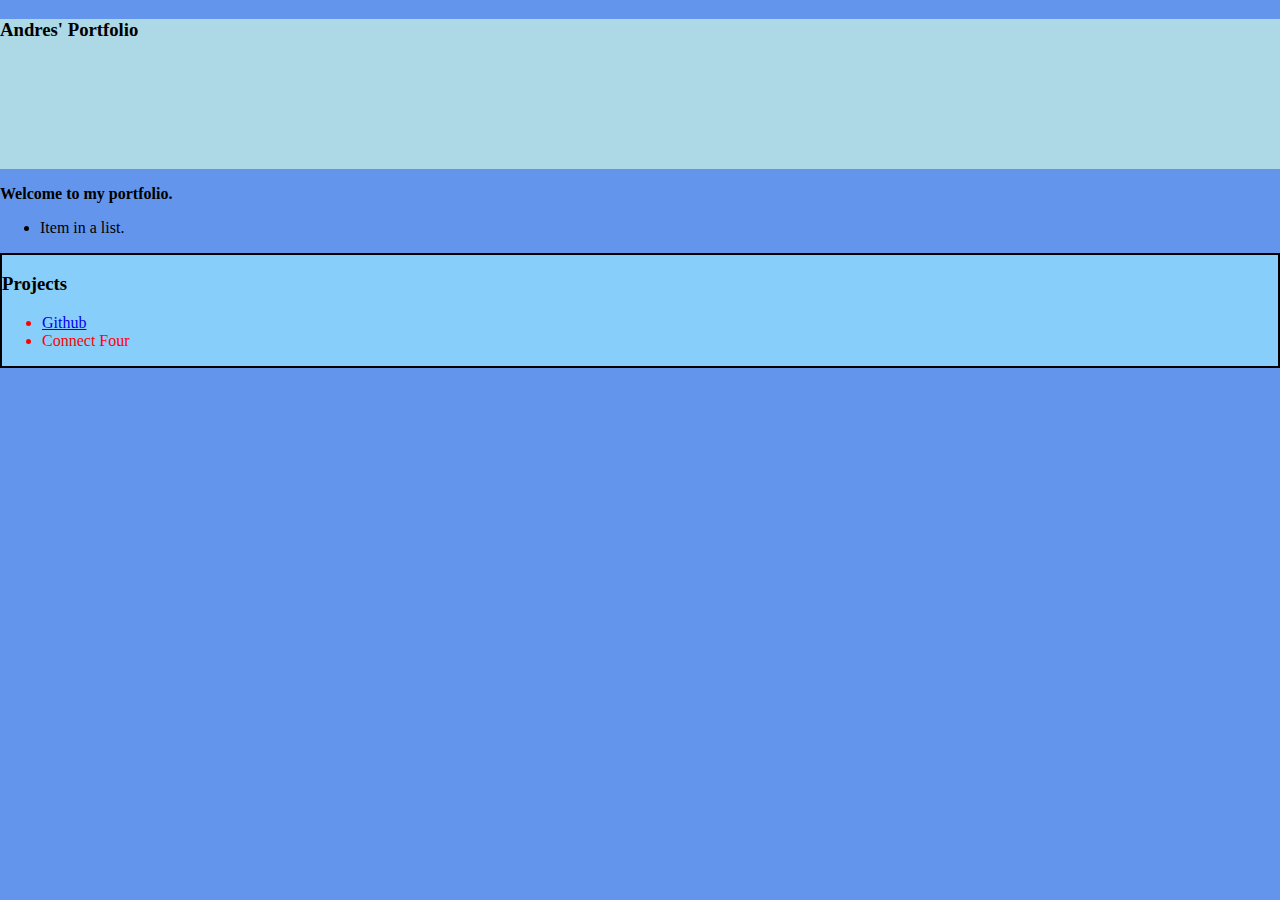
==== index.html @ 410b6bf7 "Done" ====
﻿<!--strong - bold
    em - italicize-->

<!DOCTYPE html>
<html>
    <head>
        <meta charset="utf-8">
        <title>Andres' Portfolio</title>
        <link href="style.css" rel="stylesheet">
    </head>
    <body>
        <div class="header">
            <h3>
                <strong> Andres' Portfolio </strong>
            </h3>
        </div>
        <p>
            <strong> Welcome to my portfolio. </strong>
        </p>
        <ul class="description-list">
            <li>
                Item in a list.
            </li>
        </ul>
        <div class="projects">
            <h3>
                Projects
            </h3>
            <ul class="projects-list">
                <li>
                    <a href="https://github.com/andrest50"> Github </a>
                </li>
                <li>
                    Connect Four
                </li>
            </ul>
        </div>
    </body>
</html>
---- style.css ----
﻿body {
    background-color: cornflowerblue;
    margin: 0;
}

h1 {
    color: white;
    font-size: 2em;
}

.projects {
    background-color: lightskyblue;
    border: 2px solid black;
}

.projects-list {
    color: red;
}

.header {
    background-color: lightblue;
    height: 150px;
}
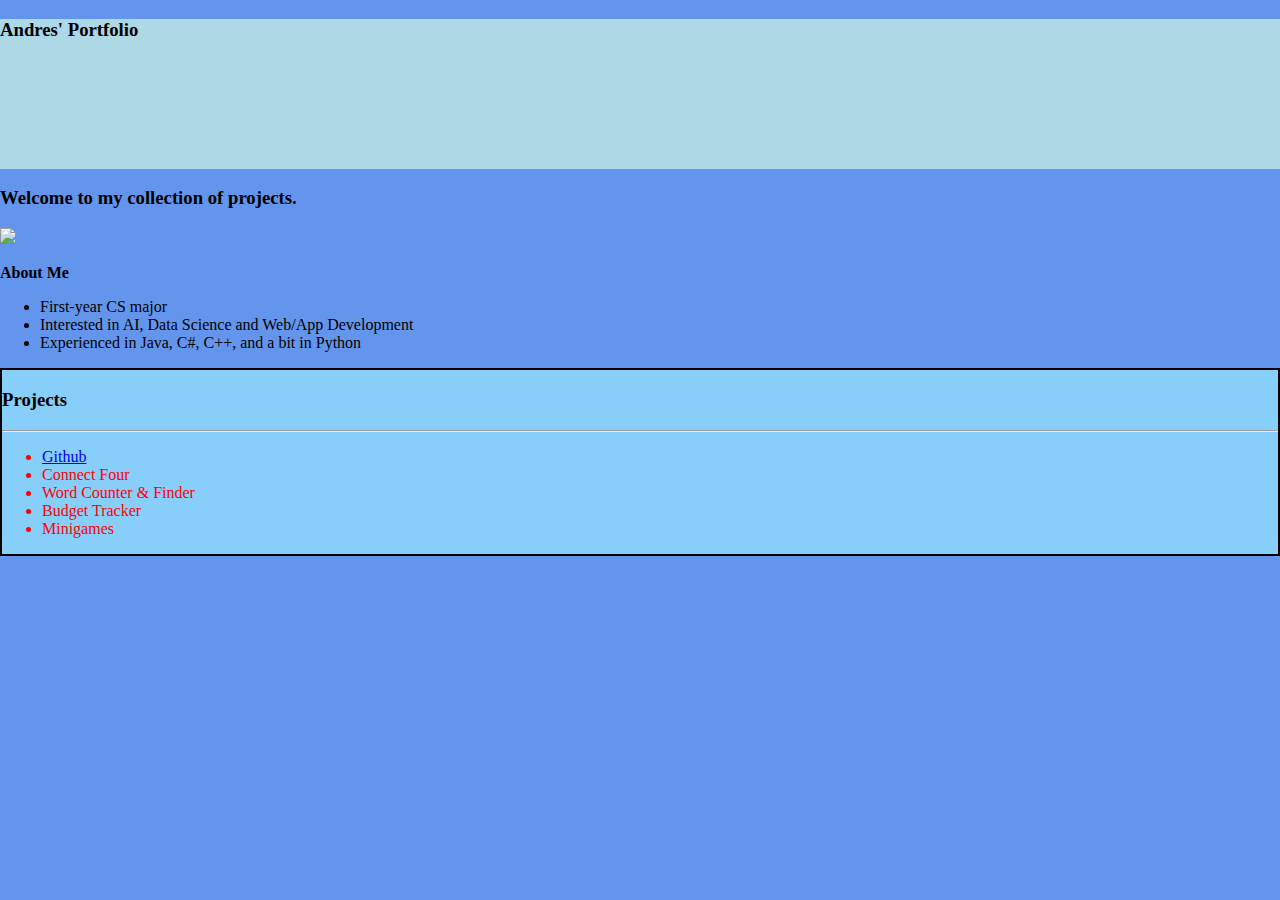
==== commit 41ae43b4: "First update to the website!" ====
--- a/index.html
+++ b/index.html
@@ -10,22 +10,35 @@
     </head>
     <body>
         <div class="header">
-            <h3>
+            <h3 class="title">
                 <strong> Andres' Portfolio </strong>
             </h3>
         </div>
-        <p>
-            <strong> Welcome to my portfolio. </strong>
-        </p>
-        <ul class="description-list">
-            <li>
-                Item in a list.
-            </li>
-        </ul>
+        <div class="about-me">
+            <h3>
+                <strong> Welcome to my collection of projects. </strong>
+            </h3>
+            <img src="IMG_4930.jpg" class="my-photo"/>
+            <p>
+                <strong>About Me</strong>
+            </p>
+            <ul class="description-list">               
+                <li>
+                    First-year CS major
+                </li>
+                <li>
+                    Interested in AI, Data Science and Web/App Development
+                </li>
+                <li>
+                    Experienced in Java, C#, C++, and a bit in Python
+                </li>
+            </ul>
+        </div>
         <div class="projects">
             <h3>
                 Projects
             </h3>
+            <hr size ="2"/>
             <ul class="projects-list">
                 <li>
                     <a href="https://github.com/andrest50"> Github </a>
@@ -33,6 +46,15 @@
                 <li>
                     Connect Four
                 </li>
+                <li>
+                    Word Counter & Finder
+                </li>
+                <li>
+                    Budget Tracker
+                </li>
+                <li>
+                    Minigames
+                </li>
             </ul>
         </div>
     </body>
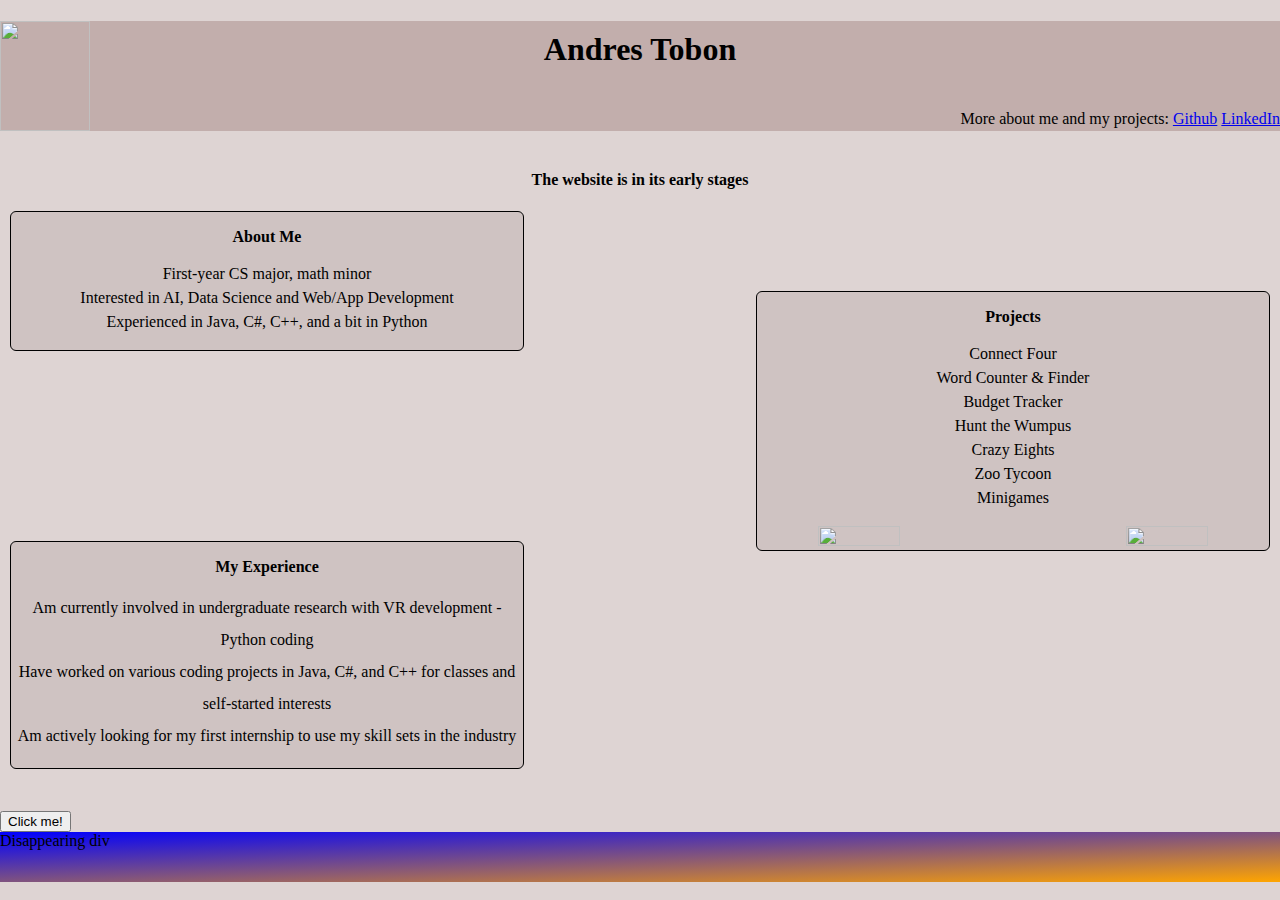
==== commit 543bb005: "updating the website from previous detachment to the remote server" ====
--- a/index.html
+++ b/index.html
@@ -7,55 +7,88 @@
         <meta charset="utf-8">
         <title>Andres' Portfolio</title>
         <link href="style.css" rel="stylesheet">
+        <script defer src="index.js"></script>
     </head>
     <body>
         <div class="header">
             <h3 class="title">
-                <strong> Andres' Portfolio </strong>
+                <strong> Andres Tobon </strong>
             </h3>
+            <img src="IMG_4930.jpg" class="my-photo" align="left" />
+            <p style="text-align: right">More about me and my projects: <a href="https://github.com/andrest50"> Github</a>      <a href="https://www.linkedin.com/in/andres-tobon-33587719a/">LinkedIn</a></p>
         </div>
-        <div class="about-me">
-            <h3>
-                <strong> Welcome to my collection of projects. </strong>
-            </h3>
-            <img src="IMG_4930.jpg" class="my-photo"/>
-            <p>
-                <strong>About Me</strong>
-            </p>
-            <ul class="description-list">               
-                <li>
-                    First-year CS major
-                </li>
-                <li>
-                    Interested in AI, Data Science and Web/App Development
-                </li>
-                <li>
-                    Experienced in Java, C#, C++, and a bit in Python
-                </li>
-            </ul>
+        <h4 class="temp">
+            <strong> The website is in its early stages </strong>
+        </h4>
+        <div class="v1"></div>
+        <div class="boxes">
+            <div class="about-me">
+                <p>
+                    <strong>About Me</strong>
+                </p>
+                <ul class="description-list">
+                    <li>
+                        First-year CS major, math minor
+                    </li>
+                    <li>
+                        Interested in AI, Data Science and Web/App Development
+                    </li>
+                    <li>
+                        Experienced in Java, C#, C++, and a bit in Python
+                    </li>
+                </ul>
+            </div>
+            <div class="projects">
+                <p>
+                    <strong>Projects</strong>
+                </p>
+                <ul class="projects-list">
+                    <li>
+                        Connect Four
+                    </li>
+                    <li>
+                        Word Counter & Finder
+                    </li>
+                    <li>
+                        Budget Tracker
+                    </li>
+                    <li>
+                        Hunt the Wumpus
+                    </li>
+                    <li>
+                        Crazy Eights
+                    </li>
+                    <li>
+                        Zoo Tycoon
+                    </li>
+                    <li>
+                        Minigames
+                    </li>
+                </ul>
+                <img src="crazy_eights_console.jpg" class="crazy_eights_image" align="left"/>
+                <img src="connect_four_console.jpg" class="connect_four_image" align="right"/>
+            </div>
+            <div class="experience">
+                <p>
+                    <strong>My Experience</strong>
+                </p>
+                <ul class="experience-list">
+                    <li>
+                        Am currently involved in undergraduate research with VR development - Python coding
+                    </li>
+                    <li>
+                        Have worked on various coding projects in Java, C#, and C++ for classes and self-started interests
+                    </li>
+                    <li>
+                        Am actively looking for my first internship to use my skill sets in the industry
+                    </li>
+                </ul>
+            </div>
         </div>
-        <div class="projects">
-            <h3>
-                Projects
-            </h3>
-            <hr size ="2"/>
-            <ul class="projects-list">
-                <li>
-                    <a href="https://github.com/andrest50"> Github </a>
-                </li>
-                <li>
-                    Connect Four
-                </li>
-                <li>
-                    Word Counter & Finder
-                </li>
-                <li>
-                    Budget Tracker
-                </li>
-                <li>
-                    Minigames
-                </li>
-            </ul>
+        <button class="button1" onclick="buttonClicked(this)">Click me!</button>
+
+        <div id="disappear">
+            Disappearing div
         </div>
     </body>
 </html>--- a/style.css
+++ b/style.css
@@ -1,6 +1,12 @@
-﻿body {
-    background-color: cornflowerblue;
-    margin: 0;
+﻿html {
+    margin: 0px;
+    padding: 0px;
+}
+
+body {
+    background-color: #ded4d3;
+    margin: 0px;
+    padding: 0px;
 }
 
 h1 {
@@ -8,16 +14,159 @@
     font-size: 2em;
 }
 
+h3 {
+    text-align: center;
+    font-family: "Verdana";
+}
+
+.temp {
+    text-align: center;
+    font-family: "Verdana";
+    padding-top: 150px;
+}
+
 .projects {
-    background-color: lightskyblue;
-    border: 2px solid black;
+    background-color: #cfc3c2;
+    text-align: center;
+    border: 1px solid black;
+    width: 40%;
+    border-radius: 6px;
+    box-shadow: 0 20px 40px rgba(0,0,0,0.19), 0, 6px 6px, rgba(0,0,0,0.23);
+    float: right;
+    margin-right: 10px;
+    margin-top: 80px;
+}
+
+.projects:hover {
+    background-color: #FFAE5E;
+}
+
+.about-me:hover {
+    background-color: #FFAE5E;
+}
+
+.experience:hover {
+    background-color: #FFAE5E;
+}
+
+.about-me {
+    background-color: #cfc3c2;
+    text-align: center;
+    border: 1px solid black;
+    width: 40%;
+    border-radius: 6px;
+    box-shadow: 0 20px 40px rgba(0,0,0,0.19), 0, 6px 6px, rgba(0,0,0,0.23);
+    float: left;
+    margin-bottom: 10px;
+    margin-left: 10px;
+}
+
+.experience {
+    background-color: #cfc3c2;
+    text-align: center;
+    border: 1px solid black;
+    width: 40%;
+    border-radius: 6px;
+    box-shadow: 0 20px 40px rgba(0,0,0,0.19), 0, 6px 6px, rgba(0,0,0,0.23);
+    float: left;
+    margin-bottom: 10px;
+    margin-left: 10px;
+    margin-top: 180px;
+}
+
+.vl {
+    border-left: 6px solid green;
+    height: 700px;
+    position: absolute;
+    left: 50%;
+    margin-left: -3px;
+    top: 0;
+}
+
+.description-list {
+    list-style-type: none;
+    padding-left: 0;
+    line-height: 1.5;
+}
+
+.experience-list {
+    list-style-type: none;
+    padding-left: 0;
+    line-height: 2.0;
+}
+
+.boxes {
+    height: 600px;
+}
+
+.contact-info {
+    text-align: center;
+    float: right;
+    margin-top: 0px;
+}
+
+.my-photo {
+    height: 110px;
+    width: 90px;
+    margin-top: 0px;
+    padding-top: 0px;
+    position: absolute;
+    top: 0;
 }
 
 .projects-list {
-    color: red;
+    text-align: center;
+    list-style-type: none;
+    padding-left: 0;
+    line-height: 1.5;
 }
 
 .header {
-    background-color: lightblue;
-    height: 150px;
+    background-color: #c2aeac;
+    position: fixed;
+    width: 100%;
+    margin-top: 0px;
+    height: 110px;
+}
+
+.title {
+    text-align: center;
+    font-size: 2em;
+    margin-top: 0px;
+    padding-top: 10px;
+    padding-bottom: 10px;
+}
+
+.crazy_eights_image {
+    height: 20%;
+    width: 40%;
+    margin: 10px, 10px, 10px, 10px;
+}
+
+.connect_four_image {
+    height: 20%;
+    width: 40%;
+    margin: 10px, 10px, 10px, 10px;
+}
+
+.buttonClicked {
+    font-size: 1.0em;
+}
+
+#disappear {
+    background-image: linear-gradient(to bottom right, blue, orange);
+    height: 50px;
+}
+
+.disappearClick {
+    display: none;
+}
+
+.appearClick {
+    display: block;
+}
+
+.button1 {
+    display: flex;
+    justify-content: center;
 }